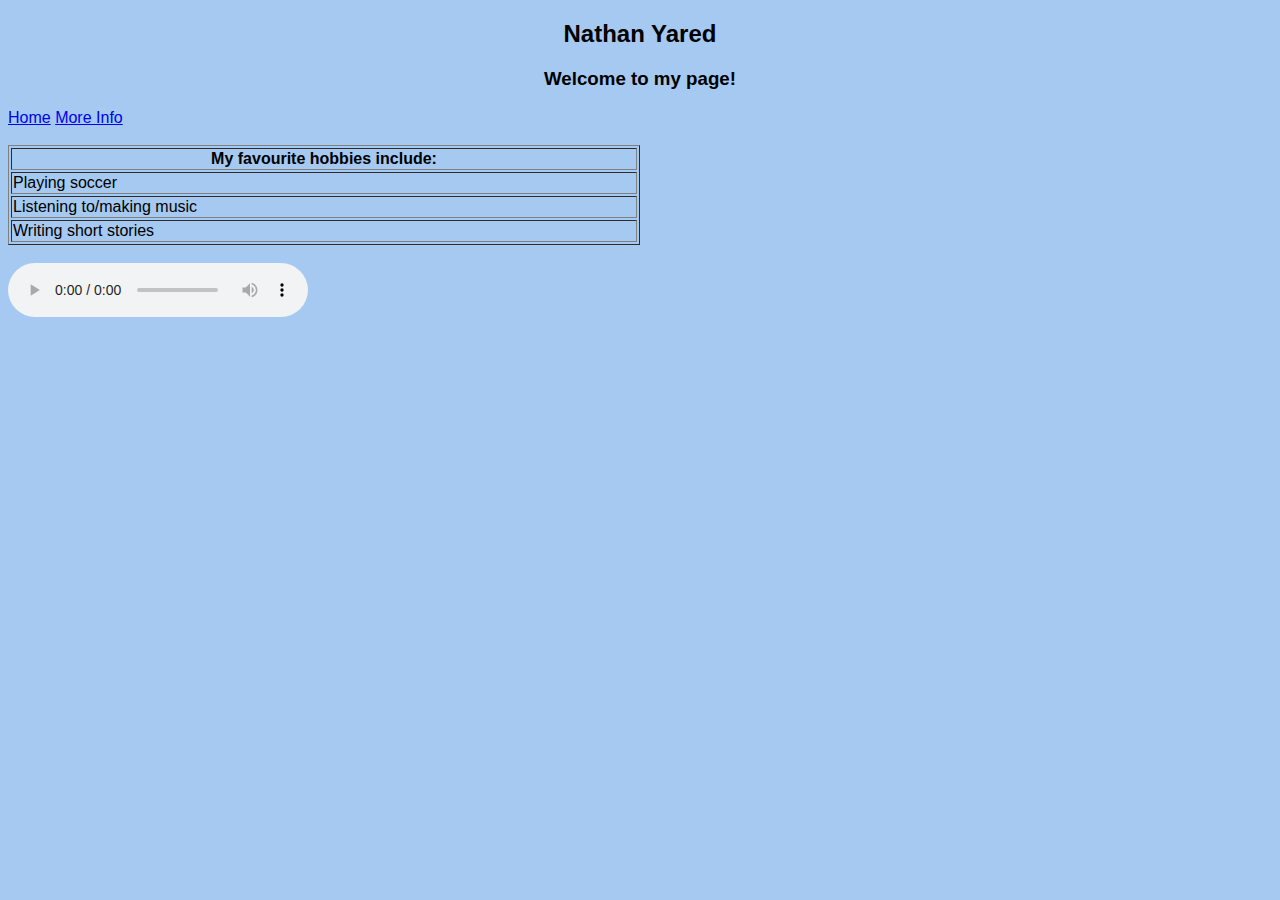
==== mInfo.html @ 0ebb943e "Add files via upload" ====
﻿<!DOCTYPE html>
<html>
<head>
    <title>Nathan Yared</title>
</head>
<body>
    <h2>Nathan Yared</h2>
    <h3>Welcome to my page!</h3>
    <nav>
        <a href="index.html">Home</a>
        <a href="mInfo.html">More Info</a>
    </nav>
    <br />
    <table width="50%" border=solid>
        <tr>
            <th>My favourite hobbies include:</th>
        </tr>
        <tr><td>Playing soccer</td></tr>
        <tr><td>Listening to/making music</td></tr>
        <tr><td>Writing short stories</td></tr>
    </table>
    <br />
    <audio width="200" height="50" controls>
        <source src="edmad.mp3" type="audio/mp3" />
    </audio>
</body>
<style type="text/css">
    * {
        background-color: #A5C9F0;
        font-family: sans-serif;
    }
    h2, h3 {
        text-align:center;
    }
</style>
</html>
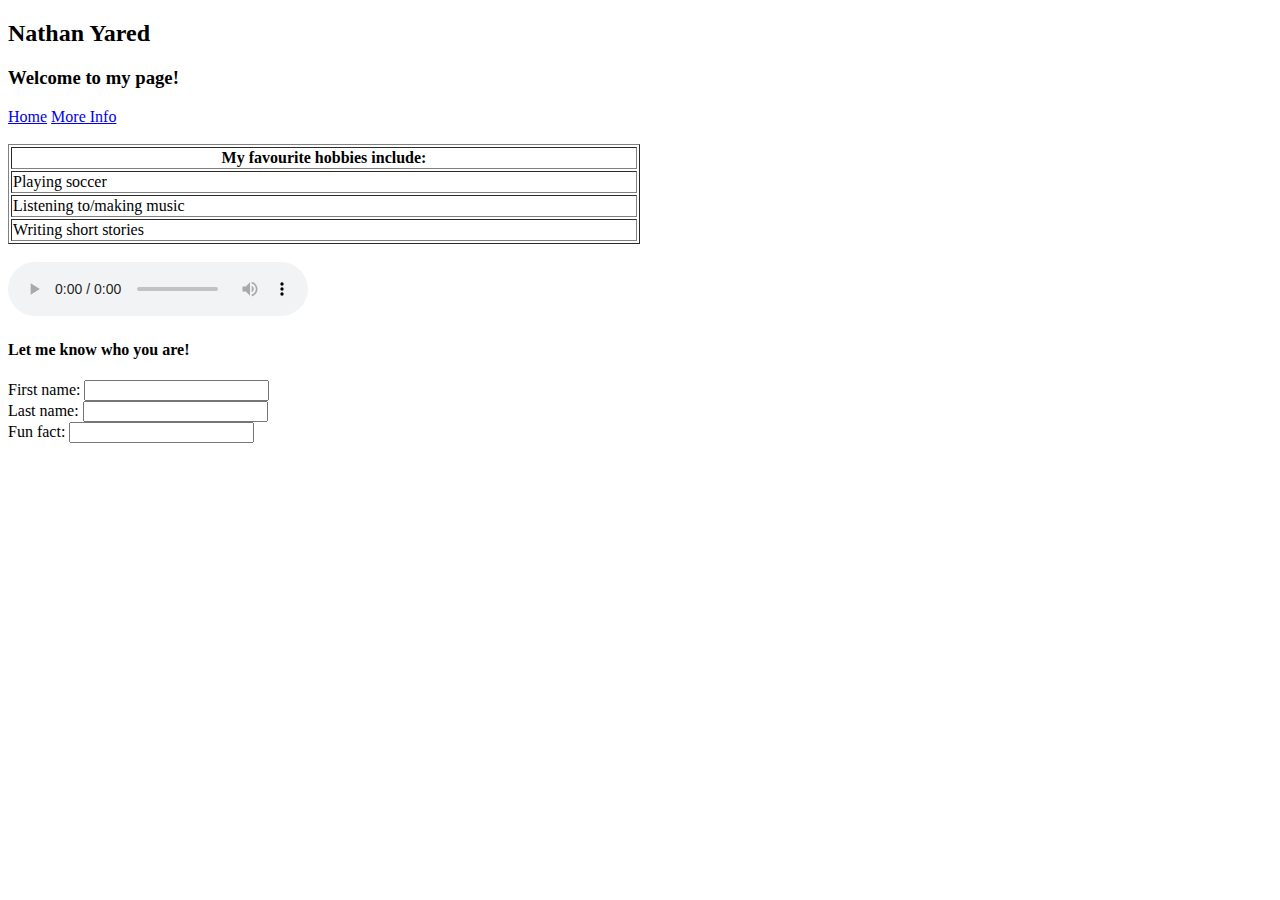
==== commit 2a254f7e: "Add files via upload" ====
--- a/mInfo.html
+++ b/mInfo.html
@@ -2,6 +2,8 @@
 <html>
 <head>
     <title>Nathan Yared</title>
+    <link rel="stylesheet" type="text/css"
+          href="css/main.css" />
 </head>
 <body>
     <h2>Nathan Yared</h2>
@@ -11,7 +13,7 @@
         <a href="mInfo.html">More Info</a>
     </nav>
     <br />
-    <table width="50%" border=solid>
+    <table width="50%" border="solid">
         <tr>
             <th>My favourite hobbies include:</th>
         </tr>
@@ -23,14 +25,14 @@
     <audio width="200" height="50" controls>
         <source src="edmad.mp3" type="audio/mp3" />
     </audio>
+    <form>
+        <h4>Let me know who you are!</h4>
+        First name: 
+        <input type="text" name="firstname" /> <br />
+        Last name: 
+        <input type="text" name="lastname" /> <br />
+        Fun fact:
+        <input type="text" name="funfact" /><br />
+    </form>
 </body>
-<style type="text/css">
-    * {
-        background-color: #A5C9F0;
-        font-family: sans-serif;
-    }
-    h2, h3 {
-        text-align:center;
-    }
-</style>
 </html>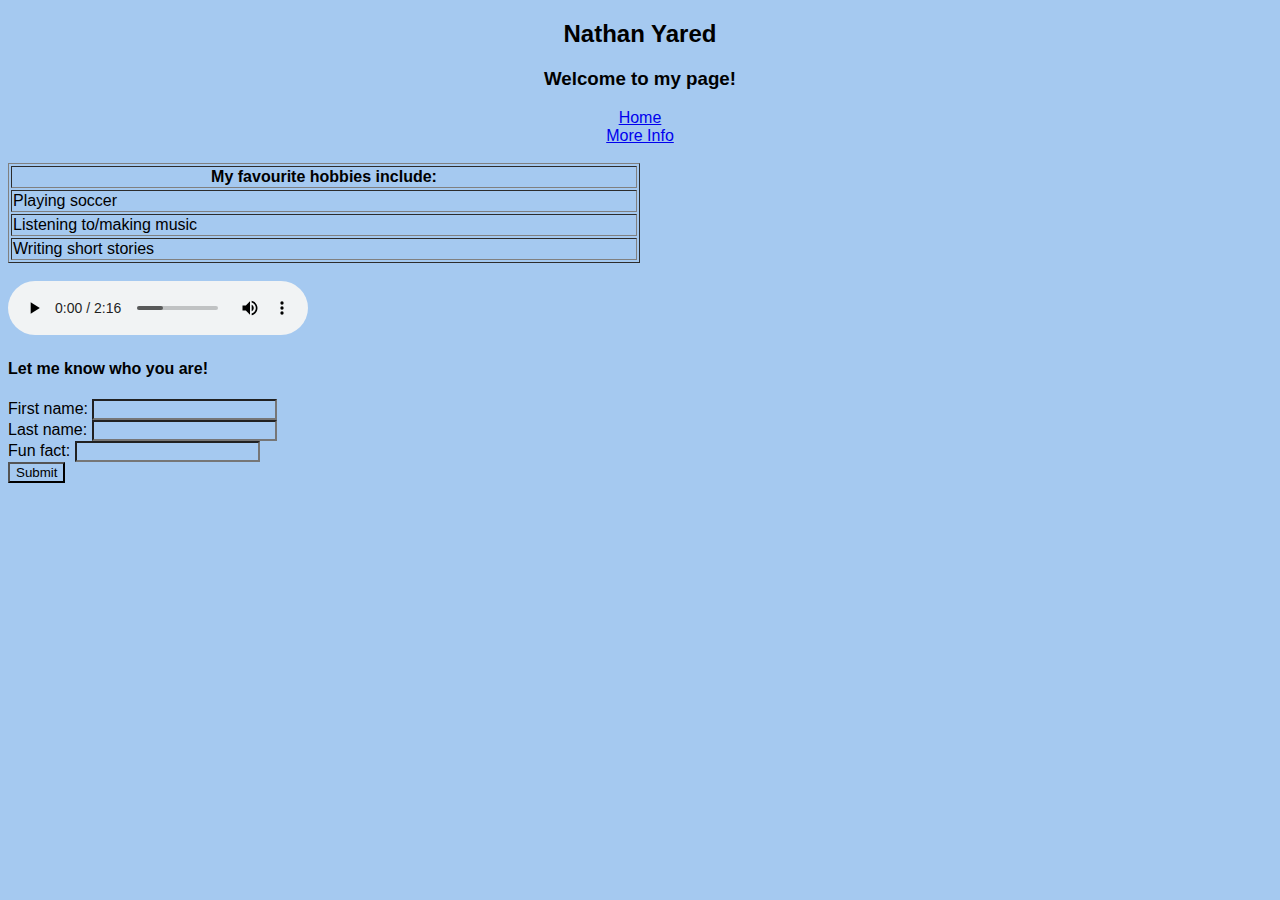
==== commit 98cfd93f: "Add files via upload" ====
--- a/mInfo.html
+++ b/mInfo.html
@@ -3,7 +3,7 @@
 <head>
     <title>Nathan Yared</title>
     <link rel="stylesheet" type="text/css"
-          href="css/main.css" />
+          href="main.css" />
 </head>
 <body>
     <h2>Nathan Yared</h2>
@@ -33,6 +33,7 @@
         <input type="text" name="lastname" /> <br />
         Fun fact:
         <input type="text" name="funfact" /><br />
+        <input type="submit" value="Submit">
     </form>
 </body>
 </html>--- a/main.css
+++ b/main.css
@@ -0,0 +1,33 @@
+﻿* {
+    background-color: #A5C9F0;
+    font-family: sans-serif;
+}
+
+h1, h2, h3 {
+    text-align: center;
+}
+
+#fav {
+    color: yellow;
+    text-align: center;
+}
+
+p {
+    margin-right: 460px;
+    margin-left: 90px;
+}
+
+ul {
+    display: inline;
+    text-align: center;
+}
+
+img {
+    position: relative;
+    float: right;
+}
+
+nav a{
+    display: block;
+    text-align: center;
+}